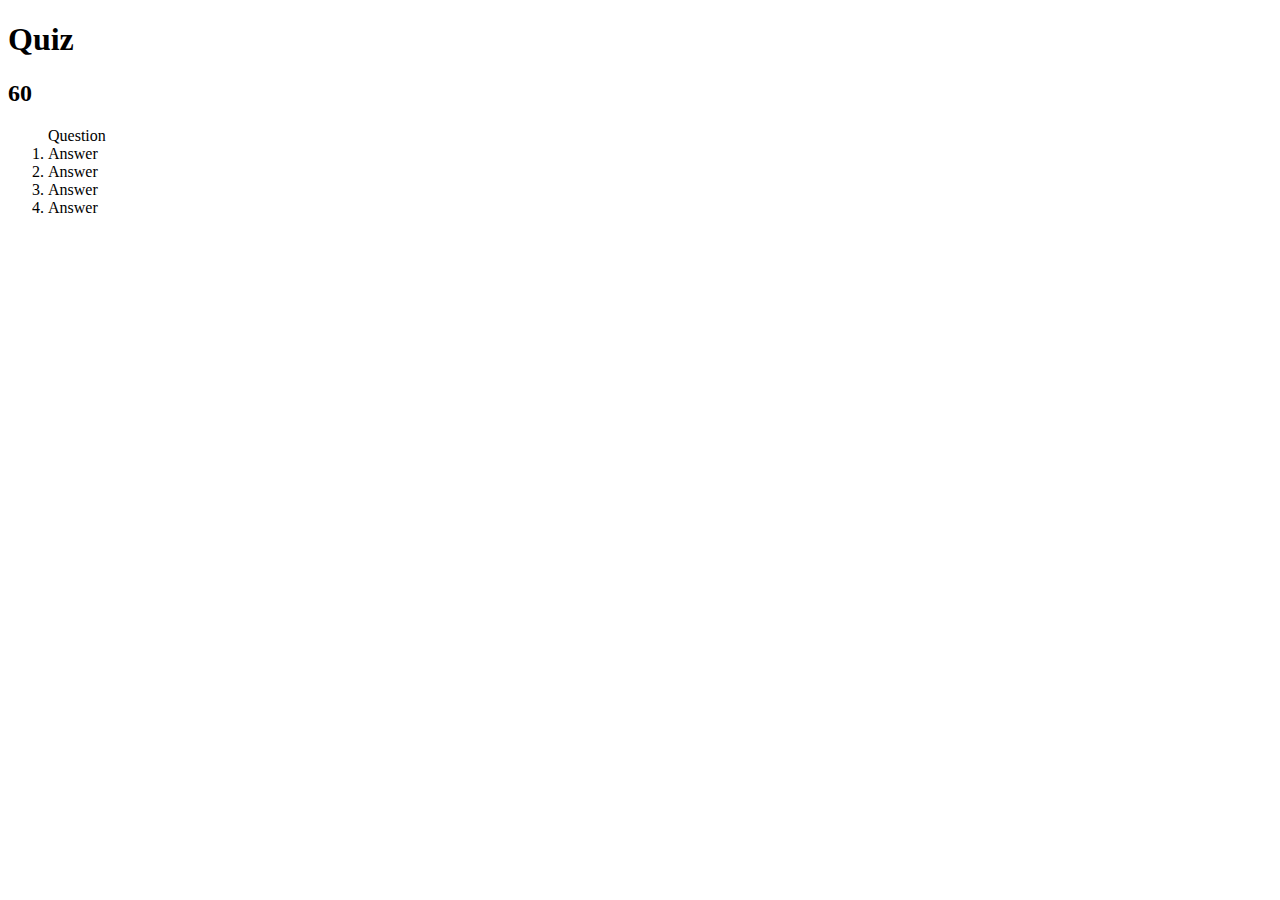
==== index.html @ dab3467e "created initial html elements" ====
<!DOCTYPE html>
<html lang="en">
  <head>
    <meta charset="UTF-8" />
    <meta name="viewport" content="width=device-width, initial-scale=1.0" />
    <title>Document</title>
    <link rel="stylesheet" href="style.css" />
  </head>
  <body>
    <h1 class="header">Quiz</h1>
    <h2 class="timer">60</h2>
    <main>
      <ol class="question">
        Question
        <li class="answer" id="ans1" data-correct="false">Answer</li>
        <li class="answer" id="ans1" data-correct="false">Answer</li>
        <li class="answer" id="ans1" data-correct="false">Answer</li>
        <li class="answer" id="ans1" data-correct="false">Answer</li>
      </ol>
    </main>

    <script src="script.js"></script>
  </body>
</html>
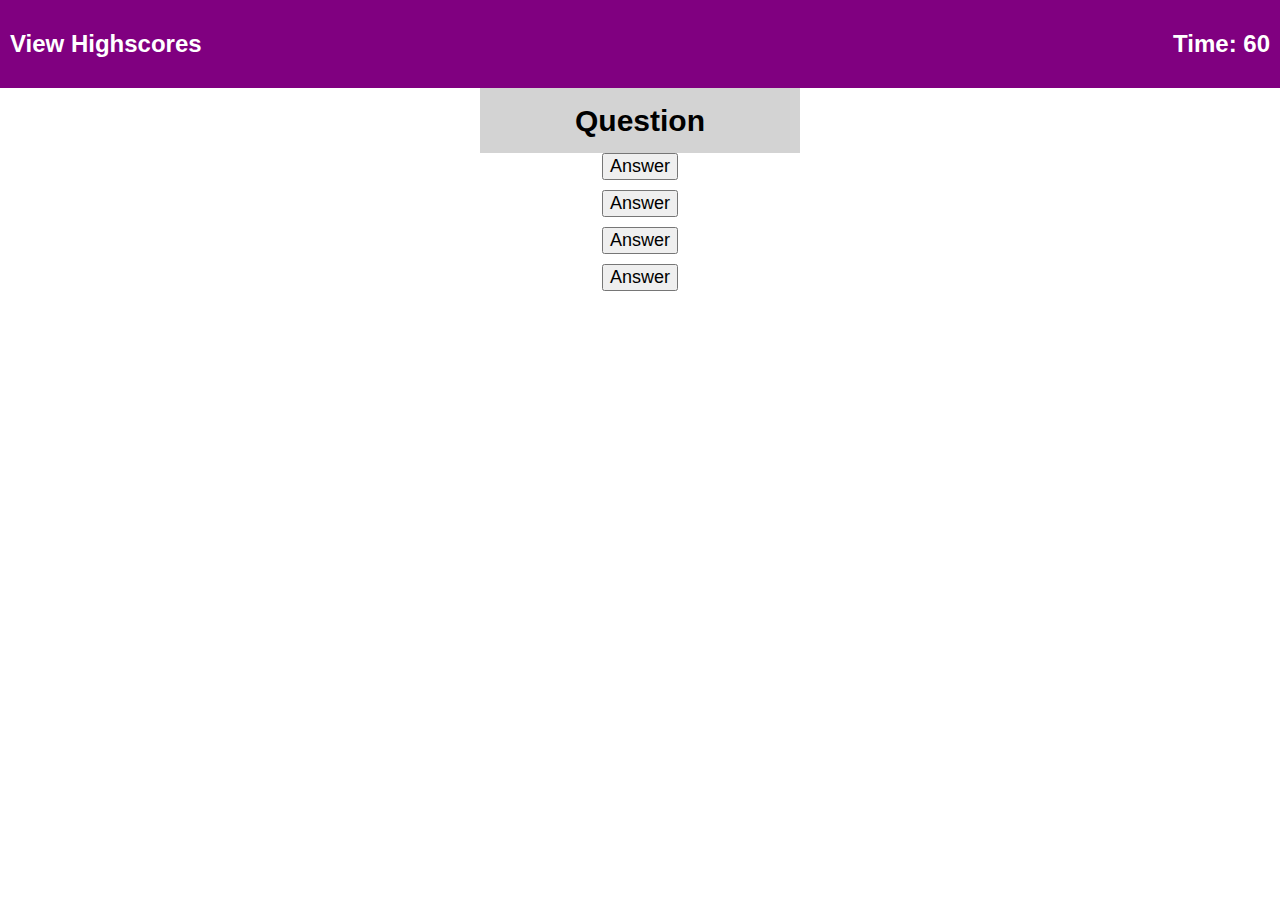
==== commit 520c16d7: "Adjusted html layout and implemented css styling" ====
--- a/index.html
+++ b/index.html
@@ -7,16 +7,17 @@
     <link rel="stylesheet" href="style.css" />
   </head>
   <body>
-    <h1 class="header">Quiz</h1>
-    <h2 class="timer">60</h2>
+    <header>
+      <h2 class="score">View Highscores</h2>
+      <h2>Time: <span class="timer">60</span></h2>
+    </header>
+
     <main>
-      <ol class="question">
-        Question
-        <li class="answer" id="ans1" data-correct="false">Answer</li>
-        <li class="answer" id="ans1" data-correct="false">Answer</li>
-        <li class="answer" id="ans1" data-correct="false">Answer</li>
-        <li class="answer" id="ans1" data-correct="false">Answer</li>
-      </ol>
+      <h1 class="question">Question</h1>
+      <button class="answer" id="ans1">Answer</button>
+      <button class="answer" id="ans2">Answer</button>
+      <button class="answer" id="ans3">Answer</button>
+      <button class="answer" id="ans4">Answer</button>
     </main>
 
     <script src="script.js"></script>
--- a/style.css
+++ b/style.css
@@ -0,0 +1,47 @@
+* {
+  box-sizing: border-box;
+}
+
+body {
+  font-family: Arial;
+  margin: 0;
+  display: flex;
+  flex-direction: column;
+  min-height: 100vh;
+  justify-content: flex-start;
+}
+
+header {
+  padding: 10px;
+  display: flex;
+  flex-direction: row;
+  text-align: center;
+  justify-content: space-between;
+  background: purple;
+  color: #fff;
+}
+
+main {
+  display: flex;
+  flex-direction: column;
+  justify-content: flex-start;
+  width: 50vw;
+  margin: 0 auto;
+}
+
+.question {
+  width: 50%;
+  padding: 10px;
+  text-align: center;
+  margin: 0 auto;
+  line-height: 150%;
+  background-color: lightgray;
+  font-size: 30px;
+}
+.answer {
+  text-align: center;
+  margin-left: auto;
+  margin-right: auto;
+  margin-bottom: 10px;
+  font-size: 18px;
+}
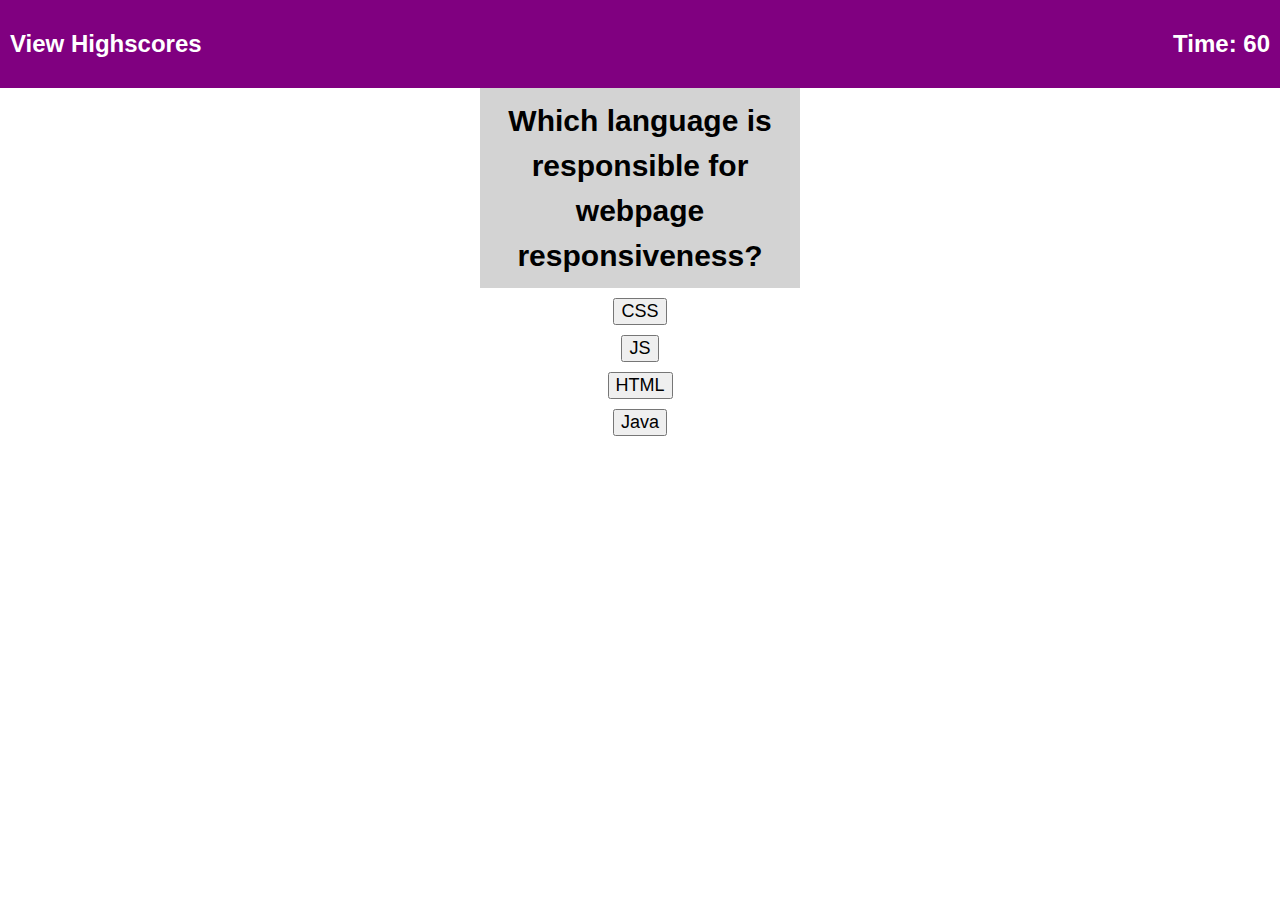
==== commit 92e633d6: "added button functionality" ====
--- a/index.html
+++ b/index.html
@@ -14,10 +14,13 @@
 
     <main>
       <h1 class="question">Question</h1>
-      <button class="answer" id="ans1">Answer</button>
-      <button class="answer" id="ans2">Answer</button>
-      <button class="answer" id="ans3">Answer</button>
-      <button class="answer" id="ans4">Answer</button>
+      <div id="answers">
+        <button class="answer" id="ans1">Answer</button>
+        <button class="answer" id="ans2">Answer</button>
+        <button class="answer" id="ans3">Answer</button>
+        <button class="answer" id="ans4">Answer</button>
+      </div>
+      <p id="response"></p>
     </main>
 
     <script src="script.js"></script>
--- a/style.css
+++ b/style.css
@@ -45,3 +45,12 @@
   margin-bottom: 10px;
   font-size: 18px;
 }
+#answers {
+  margin: 0 auto;
+  margin-top: 10px;
+  display: flex;
+  flex-direction: column;
+}
+#response {
+  margin: 0 auto;
+}
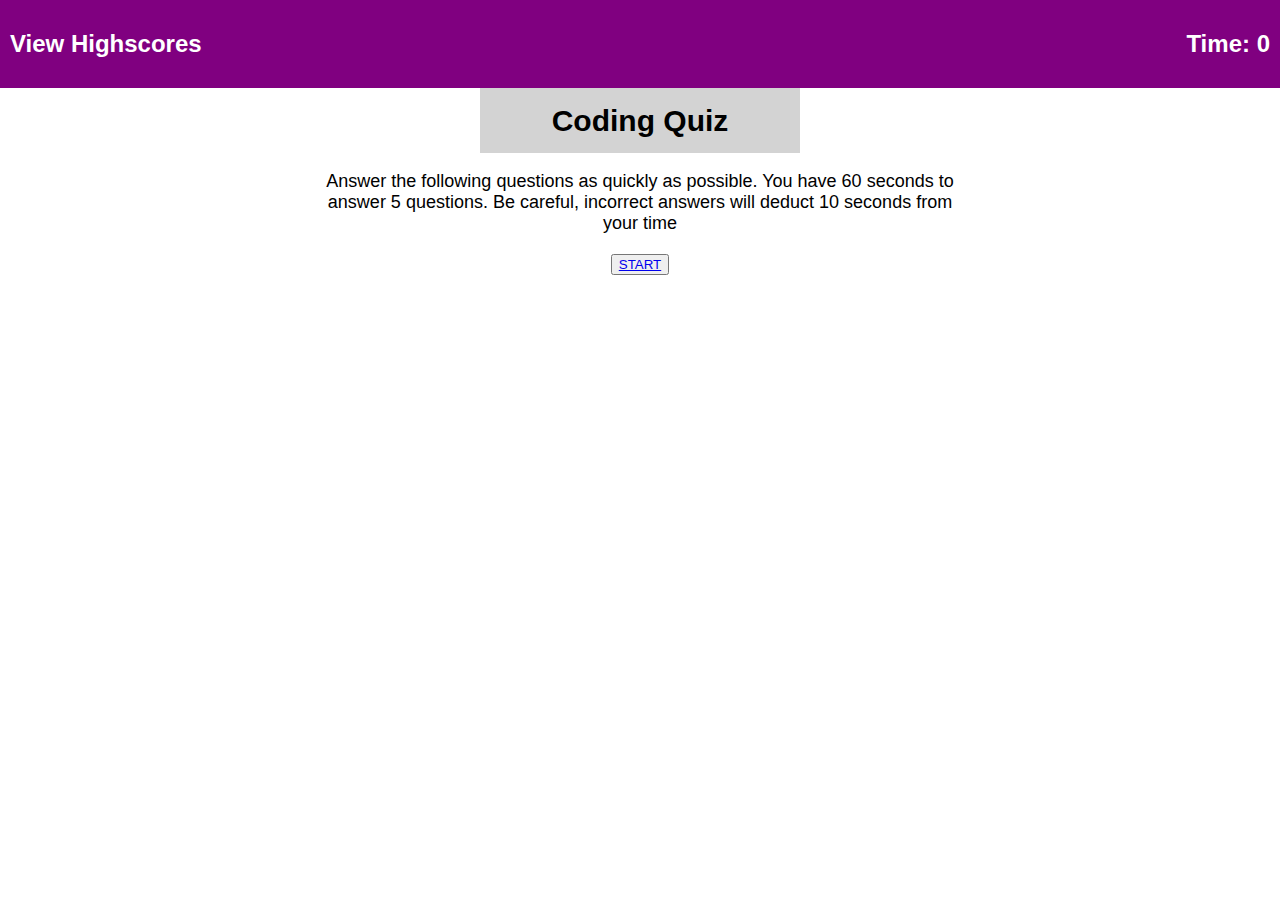
==== commit 11c4df8d: "updated start screen to link to quiz" ====
--- a/index.html
+++ b/index.html
@@ -3,26 +3,23 @@
   <head>
     <meta charset="UTF-8" />
     <meta name="viewport" content="width=device-width, initial-scale=1.0" />
-    <title>Document</title>
+    <title>Coding Quiz</title>
     <link rel="stylesheet" href="style.css" />
   </head>
   <body>
     <header>
       <h2 class="score">View Highscores</h2>
-      <h2>Time: <span class="timer">60</span></h2>
+      <h2>Time: <span class="timer">0</span></h2>
     </header>
 
     <main>
-      <h1 class="question">Question</h1>
-      <div id="answers">
-        <button class="answer" id="ans1">Answer</button>
-        <button class="answer" id="ans2">Answer</button>
-        <button class="answer" id="ans3">Answer</button>
-        <button class="answer" id="ans4">Answer</button>
-      </div>
-      <p id="response"></p>
+      <h1 class="question">Coding Quiz</h1>
+      <p class="answer">
+        Answer the following questions as quickly as possible. You have 60
+        seconds to answer 5 questions. Be careful, incorrect answers will deduct
+        10 seconds from your time
+      </p>
+      <button id="answers"><a href="quiz.html">START</a></button>
     </main>
-
-    <script src="script.js"></script>
   </body>
 </html>
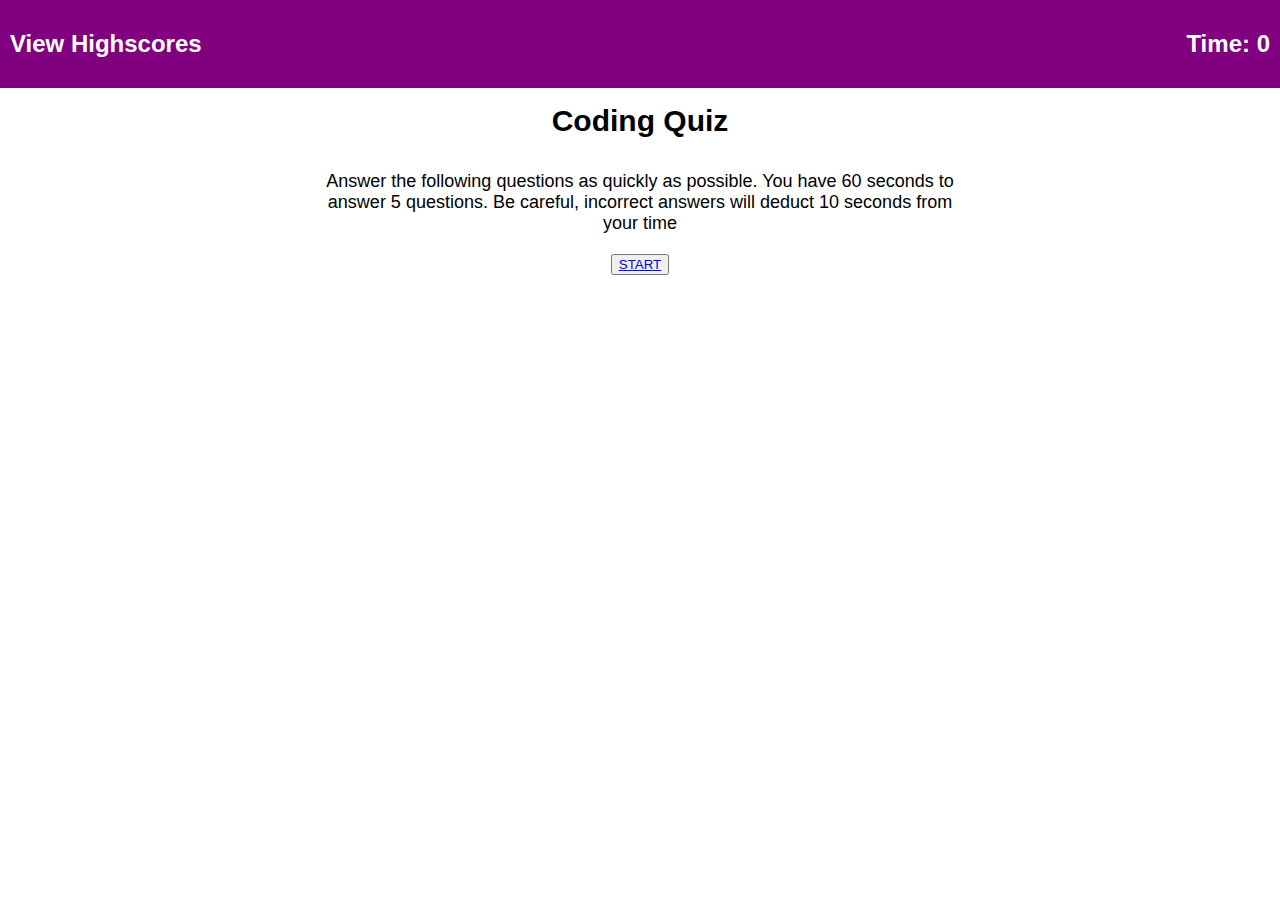
==== commit 9ad7eb29: "added scoreboard navigation and functionality" ====
--- a/index.html
+++ b/index.html
@@ -21,5 +21,10 @@
       </p>
       <button id="answers"><a href="quiz.html">START</a></button>
     </main>
+    <script>
+      document.querySelector(".score").addEventListener("click", function () {
+        document.location.href = "scoreBoard.html";
+      });
+    </script>
   </body>
 </html>
--- a/style.css
+++ b/style.css
@@ -35,22 +35,33 @@
   text-align: center;
   margin: 0 auto;
   line-height: 150%;
-  background-color: lightgray;
   font-size: 30px;
 }
-.answer {
+.answer,
+.board {
   text-align: center;
   margin-left: auto;
   margin-right: auto;
   margin-bottom: 10px;
   font-size: 18px;
 }
+
 #answers {
   margin: 0 auto;
   margin-top: 10px;
   display: flex;
   flex-direction: column;
 }
-#response {
+.response {
   margin: 0 auto;
 }
+
+.scoreboard {
+  width: 50%;
+  padding: 10px;
+  text-align: center;
+  margin: 0 auto;
+  margin-top: 50px;
+  line-height: 100%;
+  font-size: 30px;
+}
